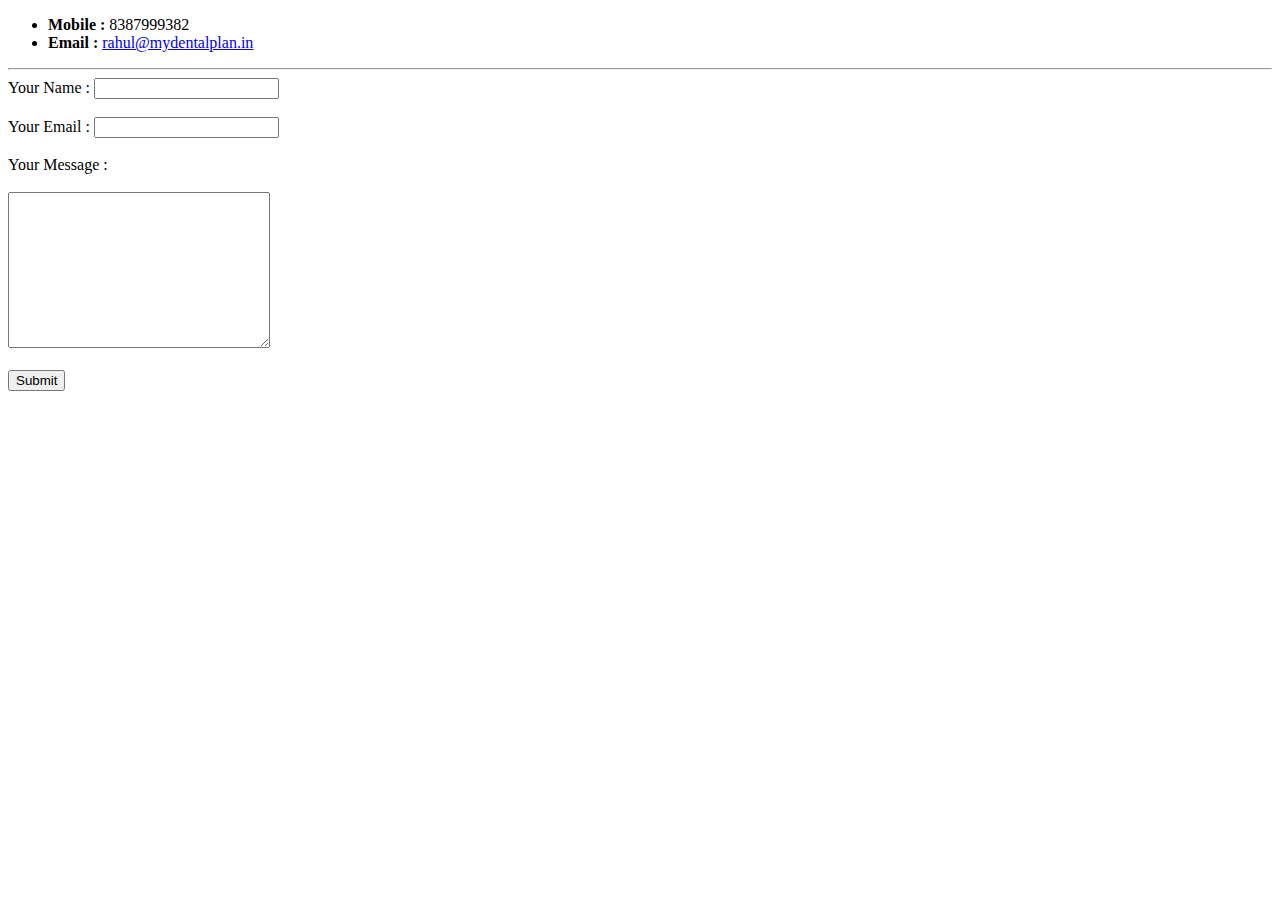
==== contact-me.html @ 705f02ec "added initial website files" ====
<!DOCTYPE html>
<html lang="en">

<head>
    <meta charset="UTF-8">
    <meta http-equiv="X-UA-Compatible" content="IE=edge">
    <meta name="viewport" content="width=device-width, initial-scale=1.0">
    <title>My Contact</title>
</head>

<body>
    <ul>
        <li><strong>Mobile : </strong> 8387999382</li>
        <li><strong>Email : </strong><a href="mailto:rahul@mydentalplan.in">rahul@mydentalplan.in</a></li>
    </ul>
    <hr>
    <form action="mailto:rahul@mydentalplan.in" method="post" enctype="text/plain">
        <label for="">Your Name : </label>
        <input type="text" name="yourName">
        <br>
        <br>
        <label for="">Your Email : </label>
        <input type="email" name="yourEmail">
        <br>
        <br>
        <label for="">Your Message : </label><br><br>
        <textarea name="yourMessage" id="" cols="30" rows="10"></textarea><br><br>
        <input type="submit">
    </form>
</body>

</html>
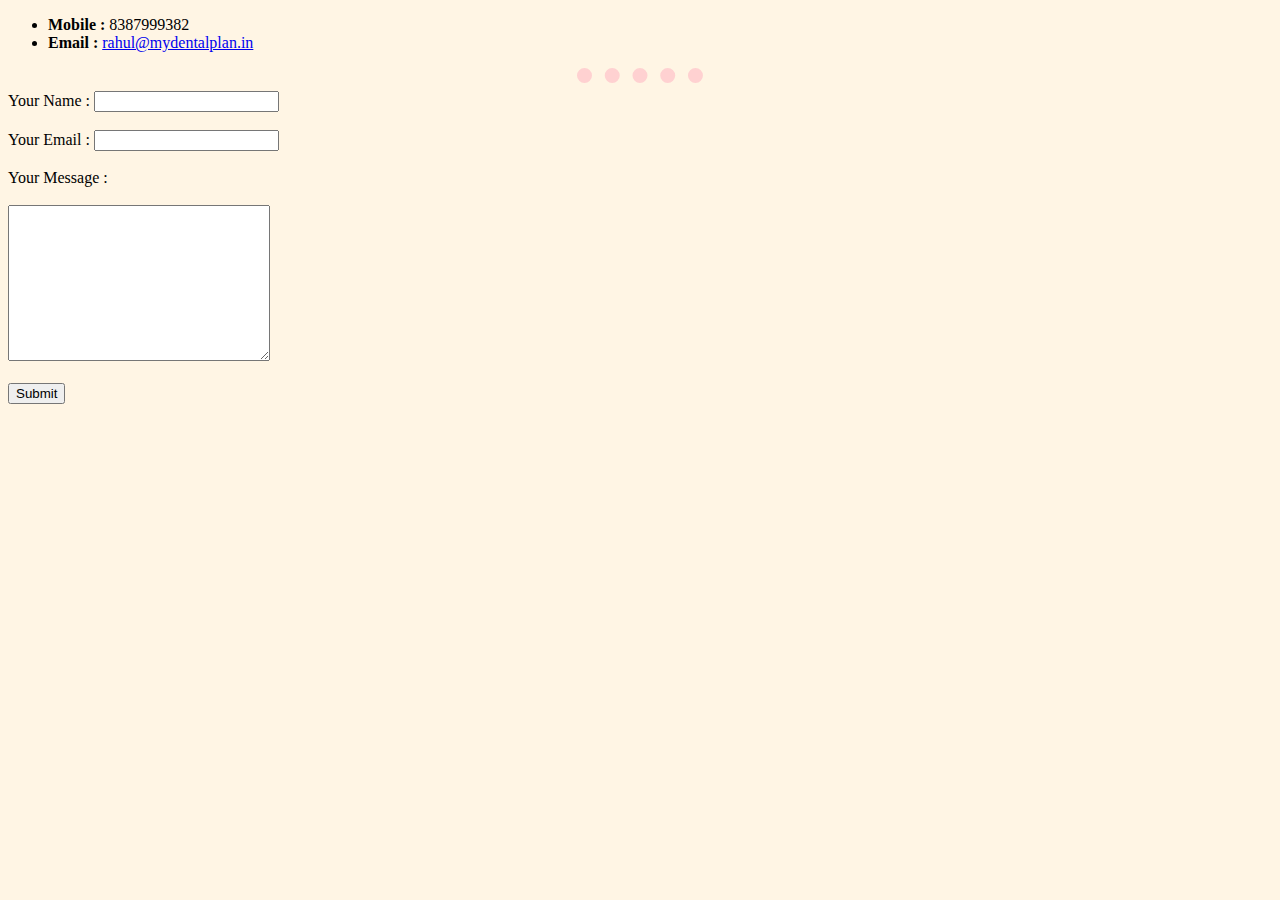
==== commit 98e8812d: "adding css to website" ====
--- a/contact-me.html
+++ b/contact-me.html
@@ -5,6 +5,7 @@
     <meta charset="UTF-8">
     <meta http-equiv="X-UA-Compatible" content="IE=edge">
     <meta name="viewport" content="width=device-width, initial-scale=1.0">
+    <link rel="stylesheet" href="css/styles.css">
     <title>My Contact</title>
 </head>
 
@@ -12,7 +13,7 @@
     <ul>
         <li><strong>Mobile : </strong> 8387999382</li>
         <li><strong>Email : </strong><a href="mailto:rahul@mydentalplan.in">rahul@mydentalplan.in</a></li>
-    </ul>
+    </ul> 
     <hr>
     <form action="mailto:rahul@mydentalplan.in" method="post" enctype="text/plain">
         <label for="">Your Name : </label>
--- a/css/styles.css
+++ b/css/styles.css
@@ -0,0 +1,17 @@
+body {
+    background-color: #FFF5E4;
+}
+
+hr {
+    border-style: none;
+    border-top-style: dotted;
+    border-width: 15px;
+    width: 10%;
+    border-color: #FFD1D1;
+}
+h1,h3{
+    color: #FF9494;
+}
+.circular{
+    border-radius: 100px;
+}